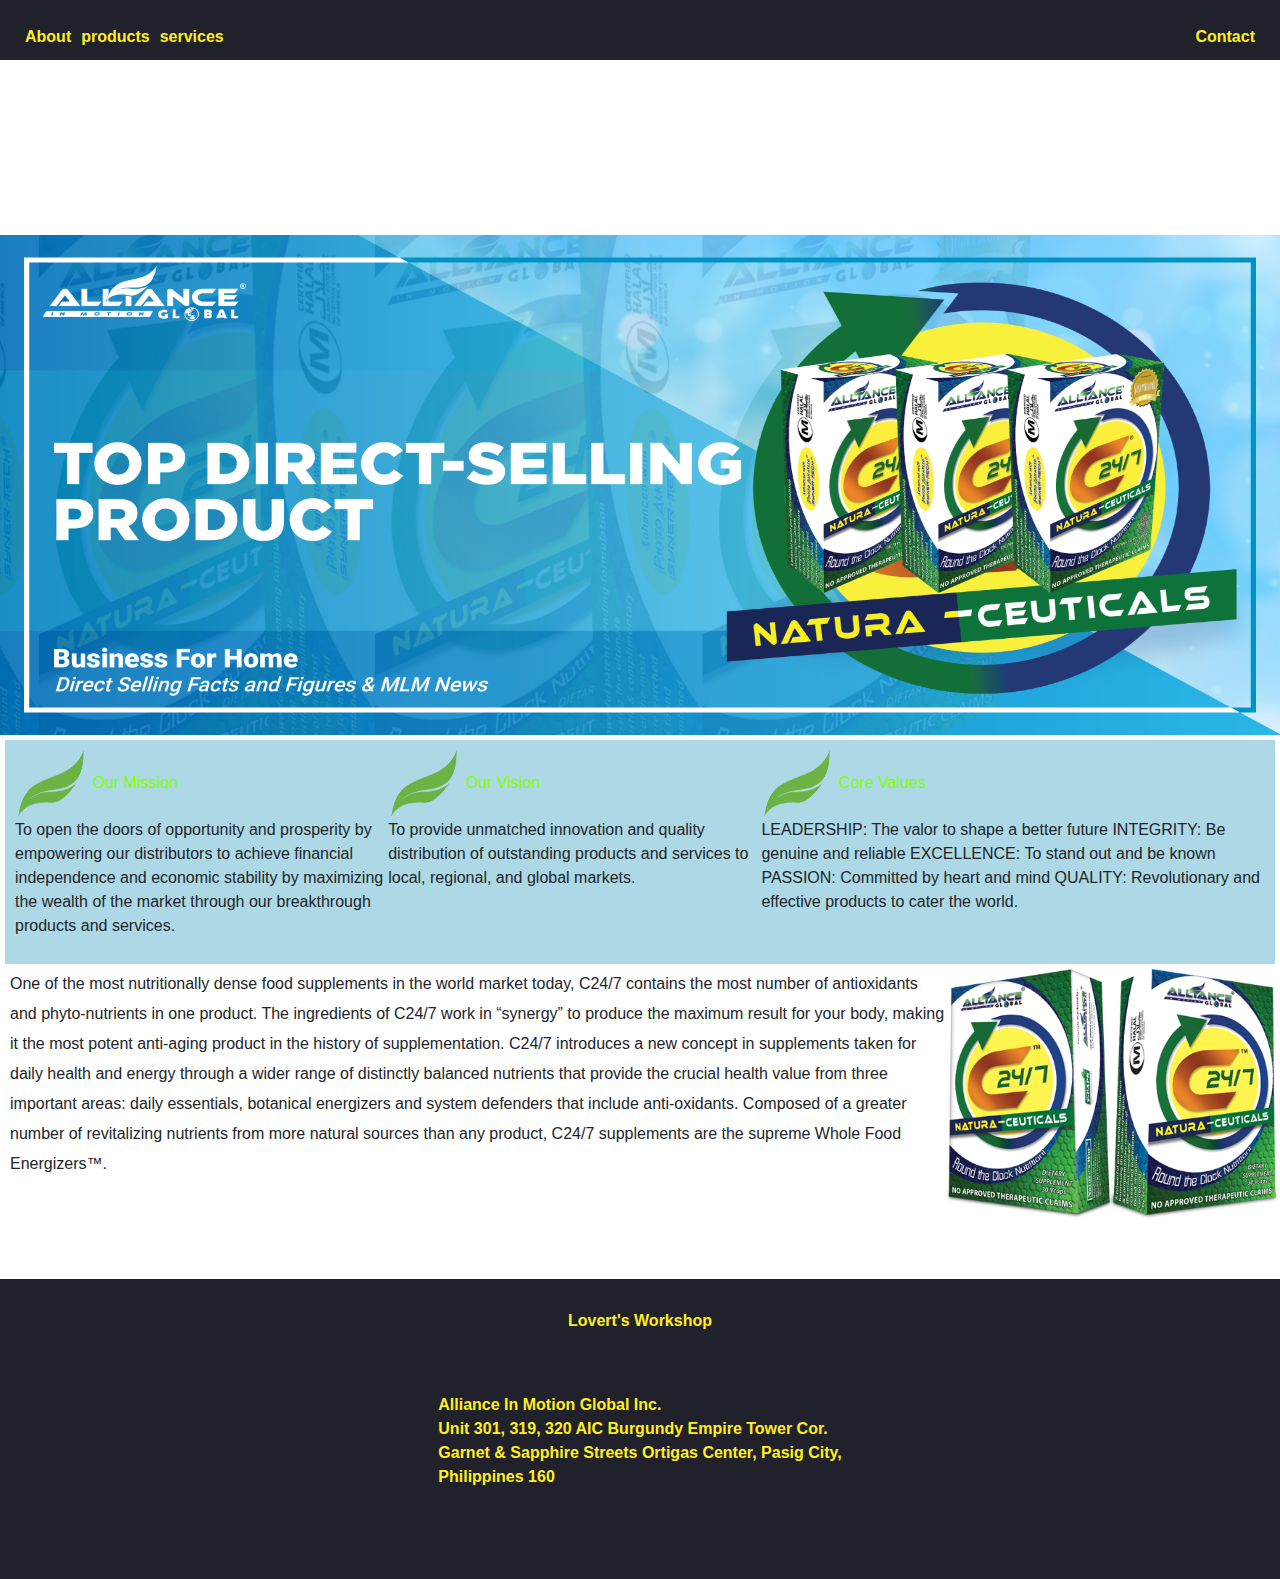
==== About.html @ db2569d9 "setting up the about page with logo,info,live chat,text and footer too making responsive" ====
<html lang="en">

<head>
    <meta charset="UTF-8">
    <meta name="viewport" content="width=device-width, initial-scale=1.0">
    <link rel="stylesheet" href="https://stackpath.bootstrapcdn.com/bootstrap/4.4.1/css/bootstrap.min.css"
        integrity="sha384-Vkoo8x4CGsO3+Hhxv8T/Q5PaXtkKtu6ug5TOeNV6gBiFeWPGFN9MuhOf23Q9Ifjh" crossorigin="anonymous">
    <link rel="stylesheet" type="text/css" href="style.css">
    <title>Document</title>
</head>


<!--Start of Tawk.to Script-->
<script type="text/javascript">
    var Tawk_API = Tawk_API || {}, Tawk_LoadStart = new Date();
    (function () {
        var s1 = document.createElement("script"), s0 = document.getElementsByTagName("script")[0];
        s1.async = true;
        s1.src = 'https://embed.tawk.to/5e4434fb298c395d1ce79b69/default';
        s1.charset = 'UTF-8';
        s1.setAttribute('crossorigin', '*');
        s0.parentNode.insertBefore(s1, s0);
    })();
</script>
<!--End of Tawk.to Script-->

<body>
    <div class="nav-container">
        <ul>
            <li><a href="about.html">About</a></li>
            <li>products</li>
            <li>services</li>
            <li class="push">Contact</li>

        </ul>
        <div class="back">
            <img src="aimback.png" alt="aimglobal">
        </div>
        <div class="body-info">
            <div class="body">
                <img src="aimlogo.png" alt="aimlogo">
                <span>Our Mission</span>
                <p>To open the doors of opportunity and prosperity by empowering our distributors to achieve financial
                    independence and economic stability by maximizing the wealth of the market through our breakthrough
                    products and services.</p>
            </div>

            <div class="body">
                <img src="aimlogo.png" alt="aimlogo">
                <span>Our Vision</span>
                <p>
                    To provide unmatched innovation and quality distribution of outstanding products and services to
                    local, regional, and global markets.
                </p>
            </div>

            <div>
                <img src="aimlogo.png" alt="aimlogo">
                <span>Core Values</span>
                <p class="words">LEADERSHIP: The valor to shape a better future
                    INTEGRITY: Be genuine and reliable
                    EXCELLENCE: To stand out and be known
                    PASSION: Committed by heart and mind
                    QUALITY: Revolutionary and effective products to cater the world.</p>
            </div>
        </div>

        <div class="more">

            <div>
                <img src="C247.....png" alt="c24/7">
                <p>One of the most nutritionally dense food supplements in the world market today, C24/7 contains the
                    most number of antioxidants and phyto-nutrients in one product. The ingredients of C24/7 work in
                    “synergy” to produce the maximum result for your body, making it the most potent anti-aging product
                    in the history of supplementation.

                    C24/7 introduces a new concept in supplements taken for daily health and energy through a wider
                    range of distinctly balanced nutrients that provide the crucial health value from three important
                    areas: daily essentials, botanical energizers and system defenders that include anti-oxidants.
                    Composed of a greater number of revitalizing nutrients from more natural sources than any product,
                    C24/7 supplements are the supreme Whole Food Energizers™.

                </p>
            </div>

        </div>

        <footer class="footer">
            <div>Lovert's Workshop</div>
            <div>
                <p>Alliance In Motion Global Inc.<br> Unit 301, 319, 320 AIC Burgundy Empire Tower Cor.<br> Garnet & Sapphire Streets

                    Ortigas Center, Pasig City,<br> Philippines 160</p>
            </div>
        </footer>
</body>

</html>
---- style.css ----
*{
    padding: 0;
    margin: 0;
}


.body{
    width: 100%;
    height: 100%;
    font-family: sans-serif;
}

.nav-container{
    width: 100%;
    height: 60px;
    background-color: #21212b;
}
.nav-container ul{
    display: flex;
    font-weight: bold;
    padding: 20px;
}
.nav-container li{
    padding: 5px;
    padding-bottom: 90px;
    list-style: none;
    color: #ffee21;
}

a{
    text-decoration: none;
    color:#ffee21
}


.push{
    margin-left: auto;
}
.info {
    width: 100%;
    height: 500px;
    margin: 0px;
    background-color: black;
    display: flex;
    justify-content: center;
    flex-direction: column;
    align-items: center;
}
.info h1{
    font-weight: bold;
    color: blanchedalmond;
}

.info img{
   width: 50%;
}

.button-info{
    align-items: center;
    padding: 10px;
    border: 0;
    background-color:#ffee21;
    font-weight: bold;
    margin-top: 5px;
    border-radius: 20px;
}

.info-page{
    display: flex;
    justify-content: center;
    font-weight: bold;
    margin-top: 500px;
    color: rgb(240, 235, 235);
}



.images{
    display: flex;
    justify-content: space-evenly;
    flex-wrap: wrap;
    margin: 40px;
    height: auto;
    text-align: center;
}
.images img{
    height: 300px;
    width: 400px;
    padding: 50px;
    background-color: #444;
}
.images p {
    font-weight: bold;
}

/*///////////About///*/

.back img{
    height: 500px;
    width: 100%;
    margin-top: 60px;
}

span{
    color: chartreuse;
}

.body-info{
    display: flex;
    justify-content: space-evenly;
    margin: 5px;
   padding: 10px;
    background-color:lightblue;
}
.body{
    padding-block-end: 0rem;

}
.more img{
    float:right;
    height: 250px;
    flex-wrap: wrap;
}
.more p{
    line-height: 30px;
    margin-left: 10px;
    margin-right: 40px;
}

.footer{
    height: 300px;
    width: 100%;
    margin-top: 100px;
    background-color: #21212b;
    margin-bottom: 0px ;
    
}

.footer div{
    display: flex;
    justify-content: center;
    padding: 30px;
    font-weight: bold;
    color: #ffee21;
}
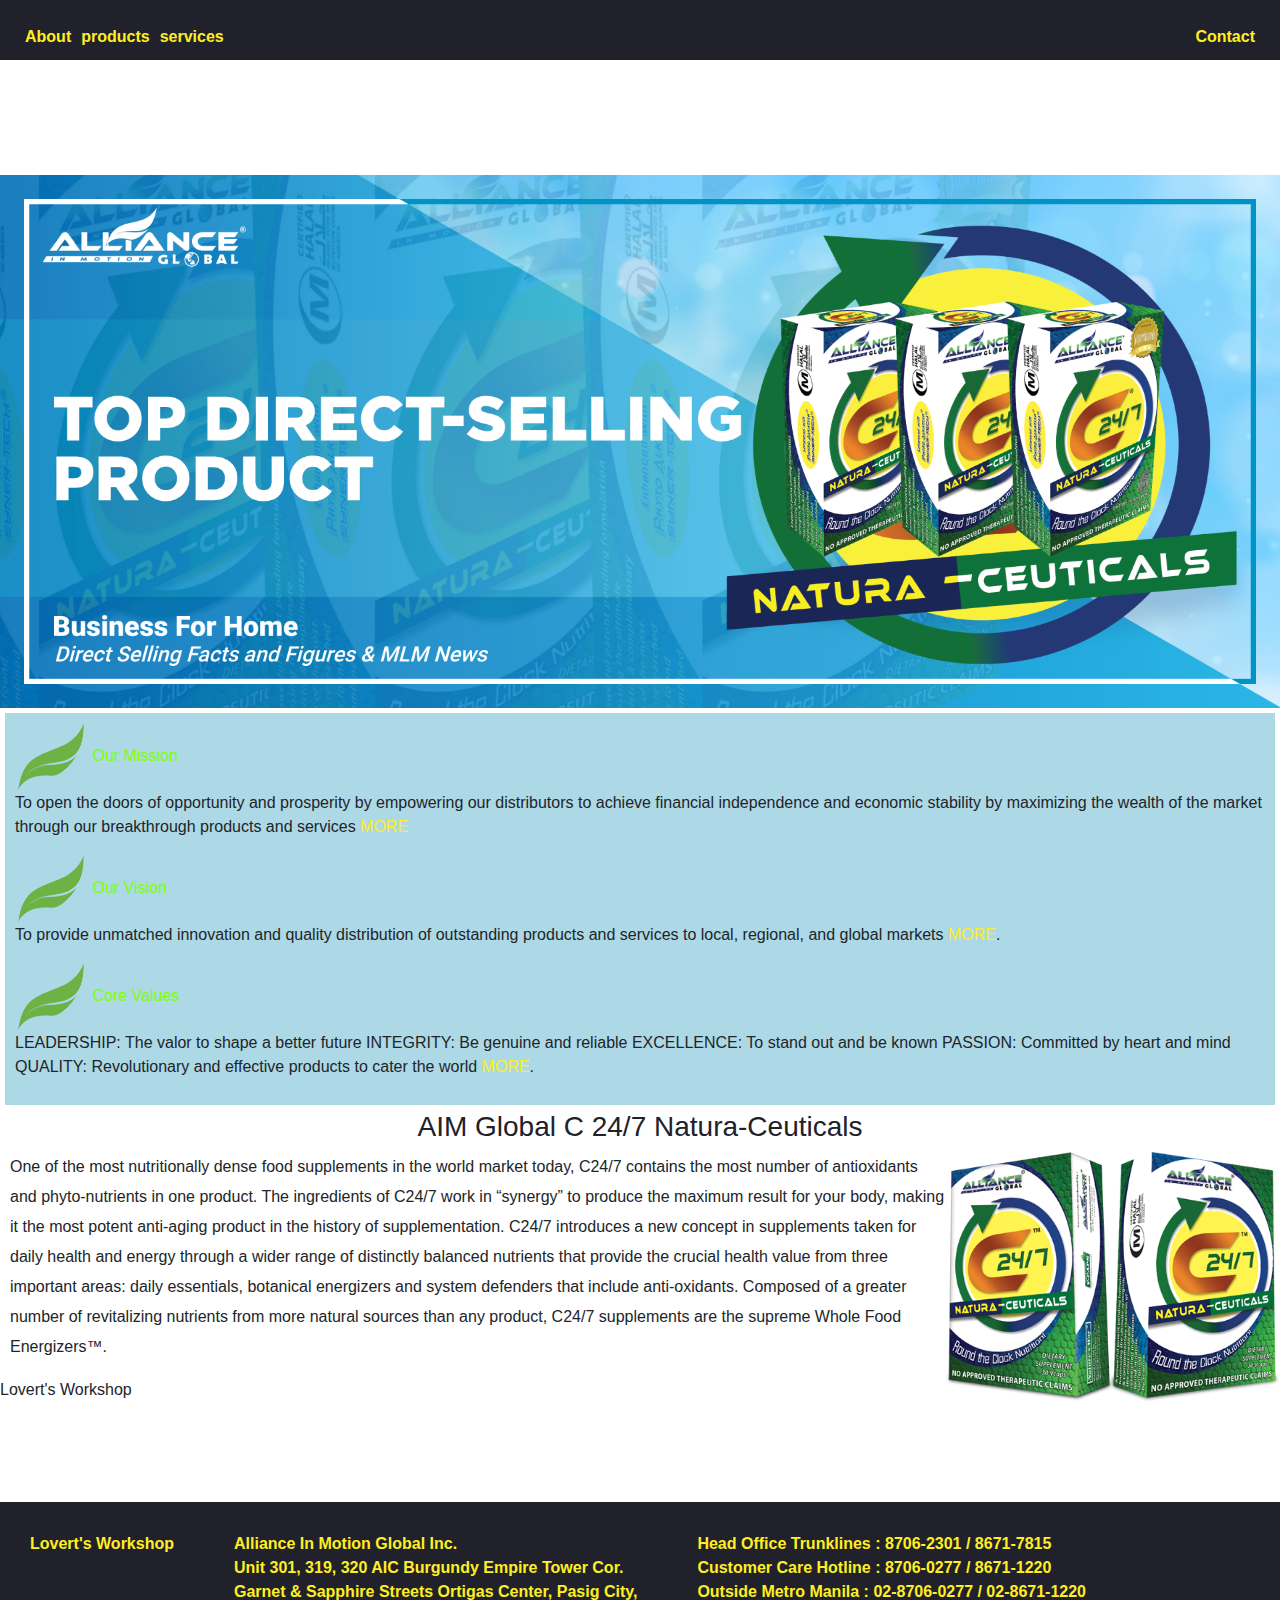
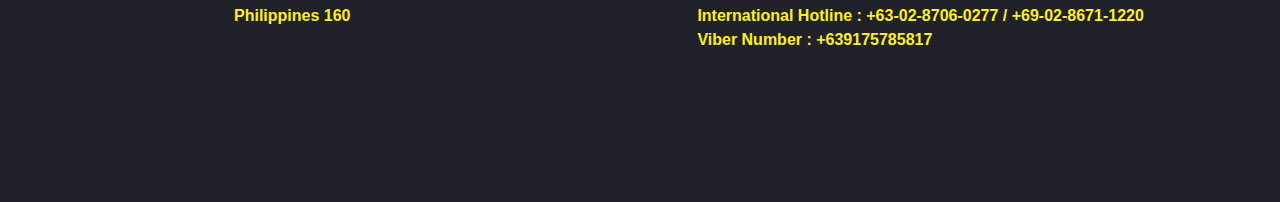
==== commit b905663d: "modified body making it responsive, adding links and editing the footer and styling" ====
--- a/About.html
+++ b/About.html
@@ -27,7 +27,7 @@
 <body>
     <div class="nav-container">
         <ul>
-            <li><a href="about.html">About</a></li>
+            <li><a href="About.html">About</a></li>
             <li>products</li>
             <li>services</li>
             <li class="push">Contact</li>
@@ -42,7 +42,9 @@
                 <span>Our Mission</span>
                 <p>To open the doors of opportunity and prosperity by empowering our distributors to achieve financial
                     independence and economic stability by maximizing the wealth of the market through our breakthrough
-                    products and services.</p>
+                    products and services <a
+                        href="https://m.facebook.com/story.php?story_fbid=208862257182317&id=119465932788617">MORE</a>
+                </p>
             </div>
 
             <div class="body">
@@ -50,7 +52,8 @@
                 <span>Our Vision</span>
                 <p>
                     To provide unmatched innovation and quality distribution of outstanding products and services to
-                    local, regional, and global markets.
+                    local, regional, and global markets <a
+                        href="https://m.facebook.com/story.php?story_fbid=194827898585753&id=119465932788617">MORE</a>.
                 </p>
             </div>
 
@@ -61,12 +64,14 @@
                     INTEGRITY: Be genuine and reliable
                     EXCELLENCE: To stand out and be known
                     PASSION: Committed by heart and mind
-                    QUALITY: Revolutionary and effective products to cater the world.</p>
+                    QUALITY: Revolutionary and effective products to cater the world <a
+                        href="https://m.facebook.com/story.php?story_fbid=526120377948728&id=119465932788617">MORE</a>.
+                </p>
             </div>
         </div>
 
         <div class="more">
-
+            <h3>AIM Global C 24/7 Natura-Ceuticals</h3>
             <div>
                 <img src="C247.....png" alt="c24/7">
                 <p>One of the most nutritionally dense food supplements in the world market today, C24/7 contains the
@@ -84,13 +89,28 @@
             </div>
 
         </div>
+        <footer class="love">
+            <div>Lovert's Workshop</div>
+        </footer>
 
         <footer class="footer">
-            <div>Lovert's Workshop</div>
+            <div class="love">Lovert's Workshop</div>
             <div>
-                <p>Alliance In Motion Global Inc.<br> Unit 301, 319, 320 AIC Burgundy Empire Tower Cor.<br> Garnet & Sapphire Streets
+                <p>Alliance In Motion Global Inc.<br> Unit 301, 319, 320 AIC Burgundy Empire Tower Cor.<br> Garnet &
+                    Sapphire Streets
 
                     Ortigas Center, Pasig City,<br> Philippines 160</p>
+            </div>
+            <div>
+                <p>Head Office Trunklines : ‎8706-2301 / 8671-7815<br>
+
+                    Customer Care Hotline : 8706-0277 / 8671-1220<br>
+
+                    Outside Metro Manila : ‎02-8706-0277 / 02-8671-1220<br>
+
+                    International Hotline : ‎+63-02-8706-0277 / +69-02-8671-1220<br>
+
+                    Viber Number : ‎+639175785817</p>
             </div>
         </footer>
 </body>
--- a/style.css
+++ b/style.css
@@ -2,13 +2,14 @@
     padding: 0;
     margin: 0;
 }
-
 
 .body{
     width: 100%;
     height: 100%;
     font-family: sans-serif;
 }
+
+
 
 .nav-container{
     width: 100%;
@@ -96,9 +97,10 @@
 /*///////////About///*/
 
 .back img{
-    height: 500px;
+    height: auto;
     width: 100%;
-    margin-top: 60px;
+    margin-top: auto;
+    margin-bottom: auto;
 }
 
 span{
@@ -107,6 +109,7 @@
 
 .body-info{
     display: flex;
+    flex-wrap: wrap;
     justify-content: space-evenly;
     margin: 5px;
    padding: 10px;
@@ -126,8 +129,20 @@
     margin-left: 10px;
     margin-right: 40px;
 }
+h3{
+    display: flex;
+    justify-content: center;
+    color:#21212b ;
+}
+.love-info{
+    display: flex;
+    justify-content: center;
+    padding-top: 20px;
+}
 
 .footer{
+    display: flex;
+    flex-wrap: wrap;
     height: 300px;
     width: 100%;
     margin-top: 100px;
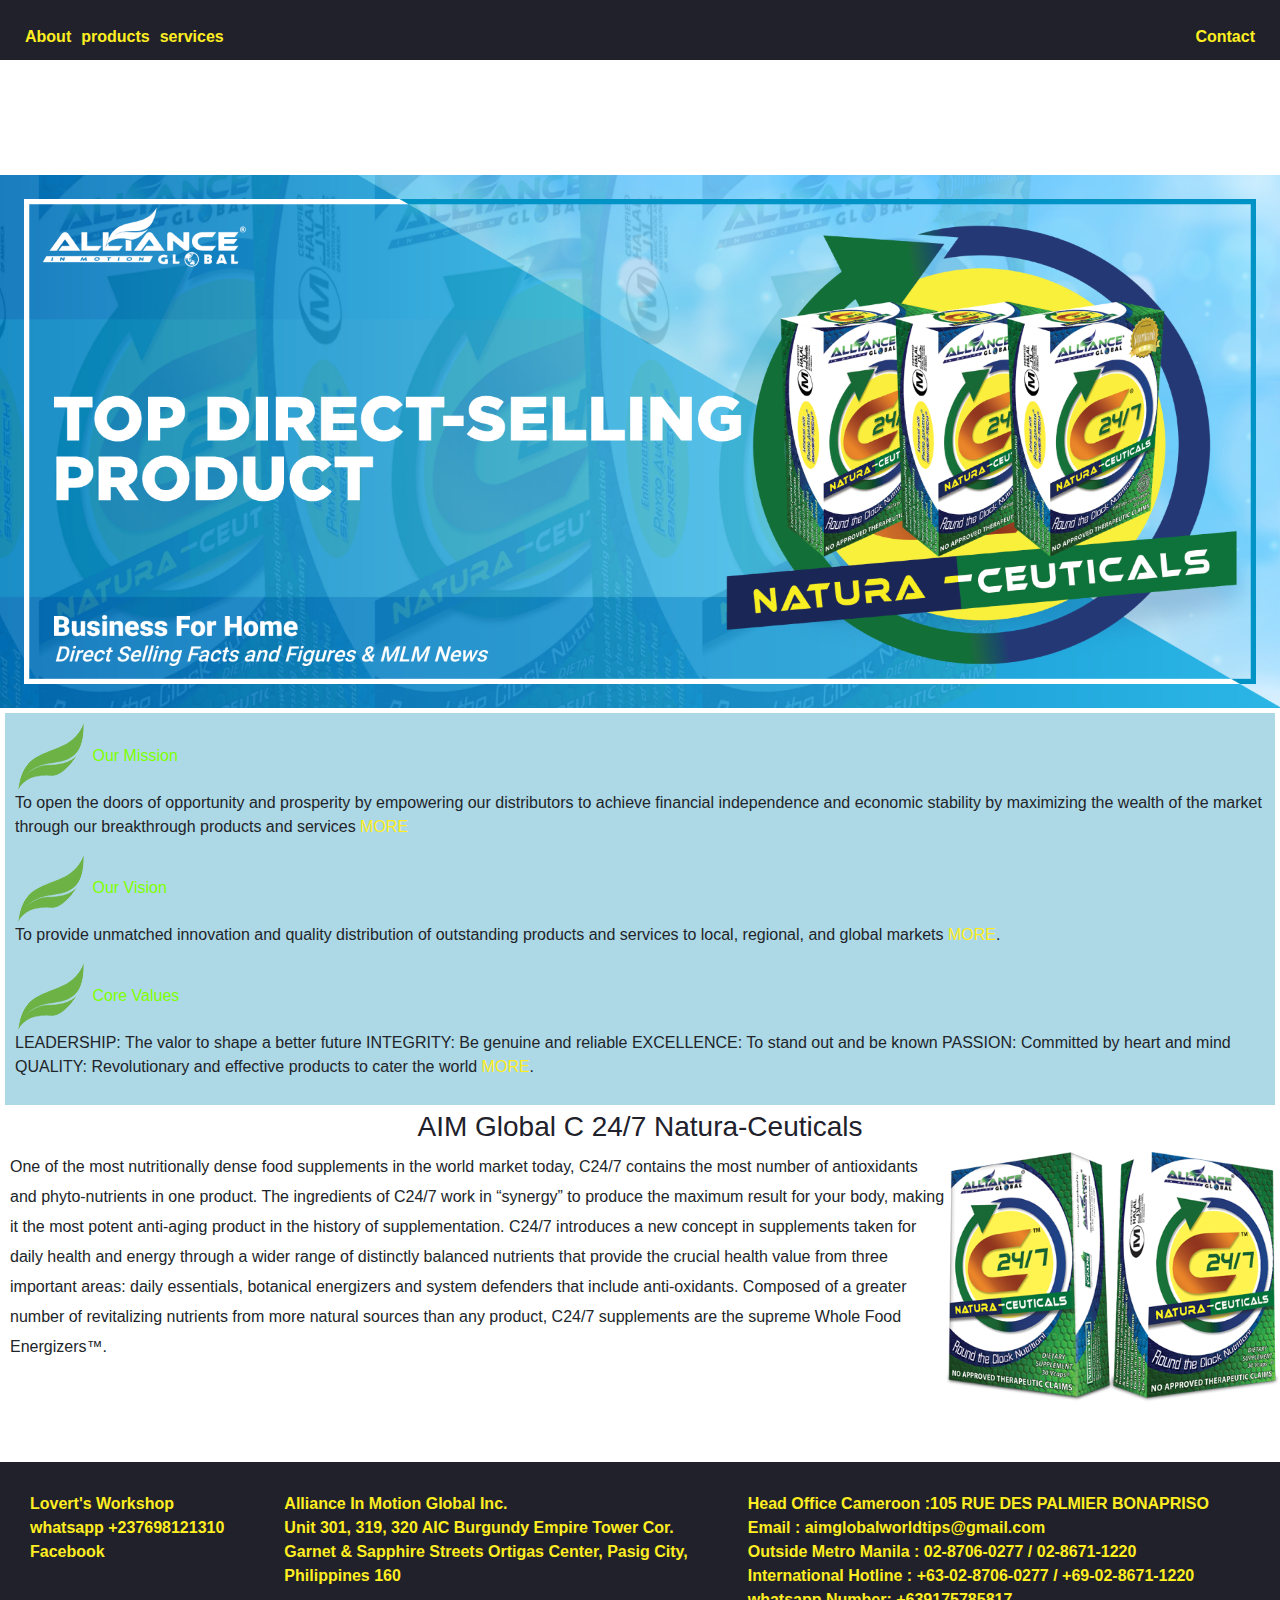
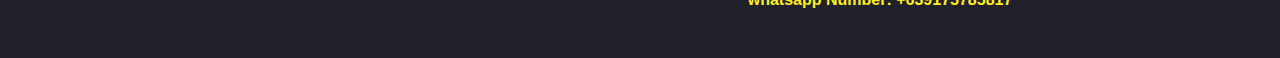
==== commit a4949911: "adding info to the footer making it responsive" ====
--- a/About.html
+++ b/About.html
@@ -89,12 +89,16 @@
             </div>
 
         </div>
-        <footer class="love">
-            <div>Lovert's Workshop</div>
-        </footer>
+        
+        <footer class="footer">
+            <div class="love">
+                <p>Lovert's Workshop<br>
+                    whatsapp +237698121310<br>
+                        <a href="https://m.facebook.com/story.php?story_fbid=208862257182317&id=119465932788617">Facebook</a>
+                        
+                </p>
 
-        <footer class="footer">
-            <div class="love">Lovert's Workshop</div>
+            </div>
             <div>
                 <p>Alliance In Motion Global Inc.<br> Unit 301, 319, 320 AIC Burgundy Empire Tower Cor.<br> Garnet &
                     Sapphire Streets
@@ -102,15 +106,15 @@
                     Ortigas Center, Pasig City,<br> Philippines 160</p>
             </div>
             <div>
-                <p>Head Office Trunklines : ‎8706-2301 / 8671-7815<br>
+                <p>Head Office Cameroon :105 RUE DES PALMIER BONAPRISO<br>
 
-                    Customer Care Hotline : 8706-0277 / 8671-1220<br>
+                    Email : aimglobalworldtips@gmail.com<br>
 
                     Outside Metro Manila : ‎02-8706-0277 / 02-8671-1220<br>
 
                     International Hotline : ‎+63-02-8706-0277 / +69-02-8671-1220<br>
 
-                    Viber Number : ‎+639175785817</p>
+                    whatsapp Number: ‎+639175785817</p>
             </div>
         </footer>
 </body>
--- a/style.css
+++ b/style.css
@@ -143,7 +143,7 @@
 .footer{
     display: flex;
     flex-wrap: wrap;
-    height: 300px;
+    height: auto;
     width: 100%;
     margin-top: 100px;
     background-color: #21212b;
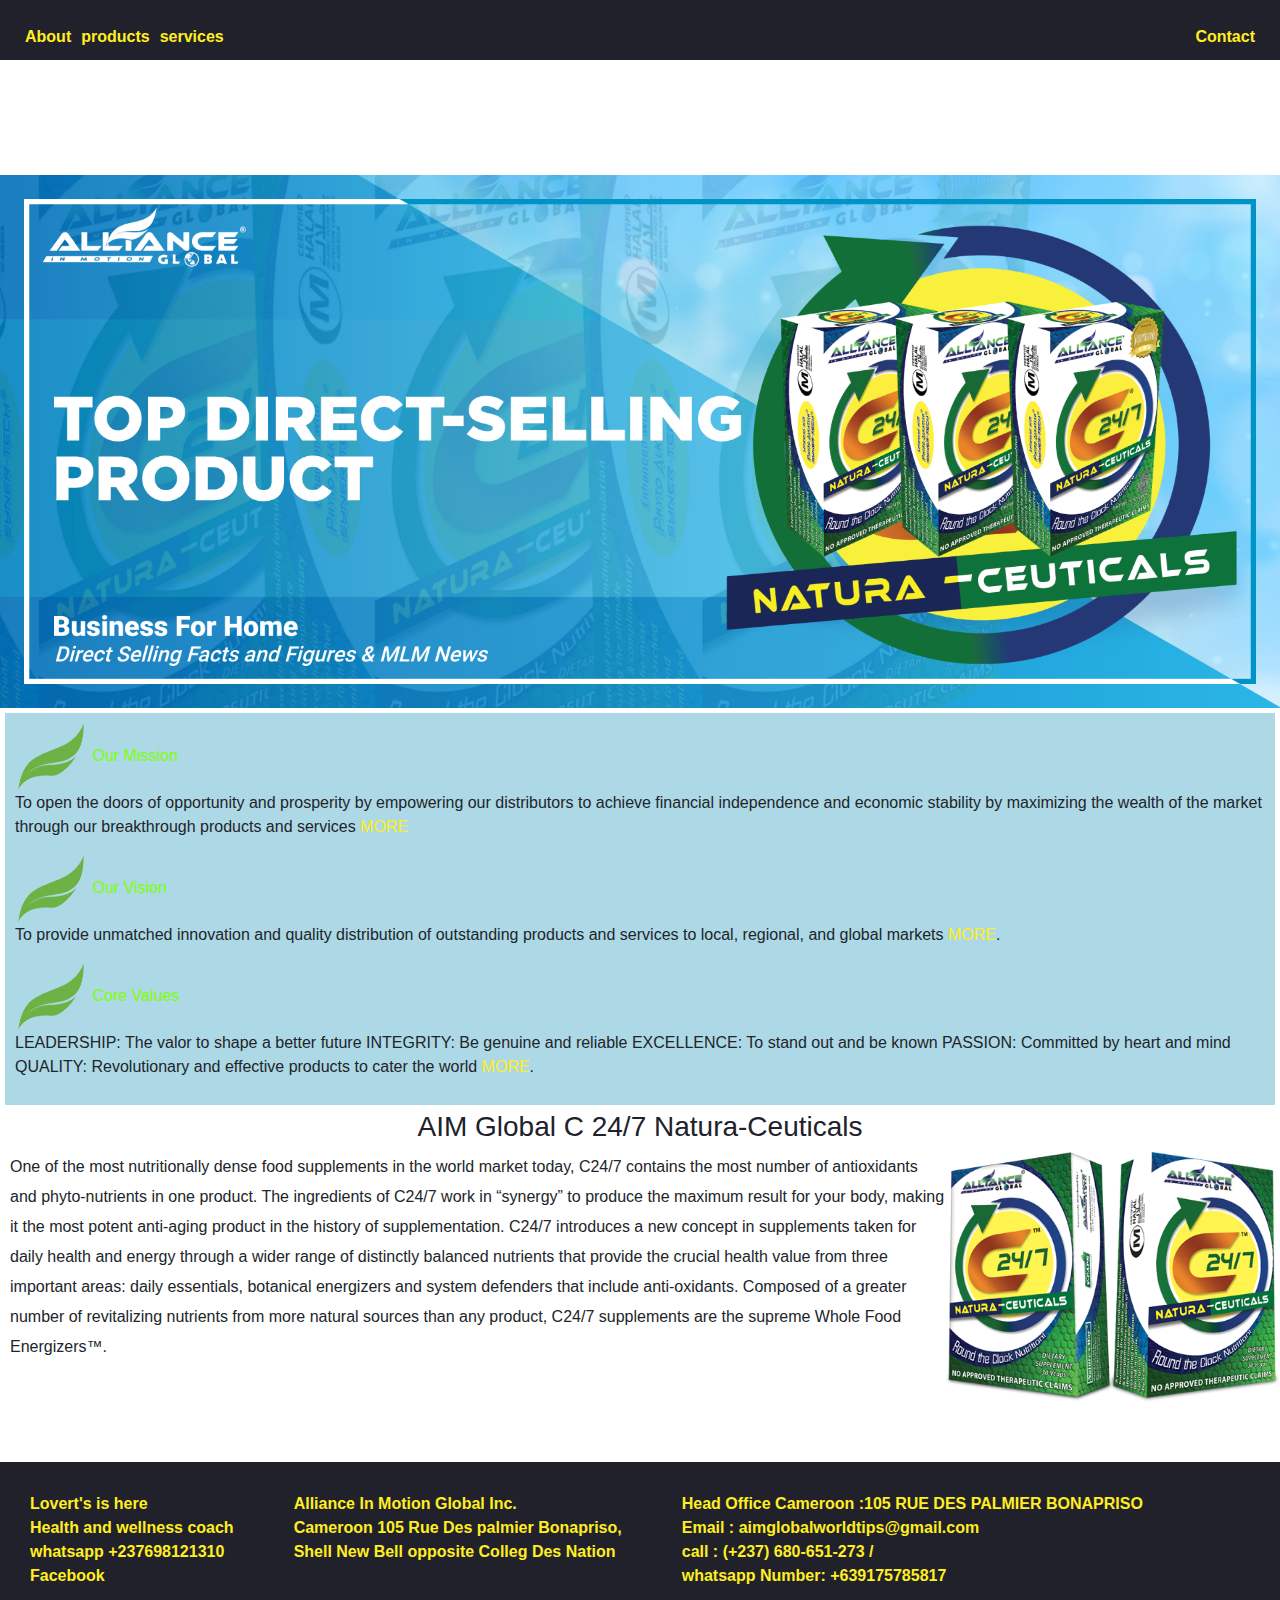
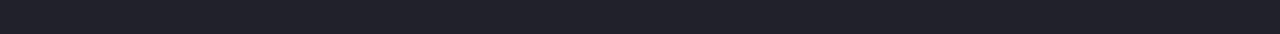
==== commit 9f89f181: "responsive contact page with information and styling ,live chat for fast responds" ====
--- a/About.html
+++ b/About.html
@@ -92,7 +92,8 @@
         
         <footer class="footer">
             <div class="love">
-                <p>Lovert's Workshop<br>
+                <p>Lovert's is here<br>
+                    Health and wellness coach<br>
                     whatsapp +237698121310<br>
                         <a href="https://m.facebook.com/story.php?story_fbid=208862257182317&id=119465932788617">Facebook</a>
                         
@@ -100,20 +101,18 @@
 
             </div>
             <div>
-                <p>Alliance In Motion Global Inc.<br> Unit 301, 319, 320 AIC Burgundy Empire Tower Cor.<br> Garnet &
-                    Sapphire Streets
+                <p>Alliance In Motion Global Inc.<br> Cameroon 105 Rue Des palmier Bonapriso,<br>Shell New Bell 
+                    
 
-                    Ortigas Center, Pasig City,<br> Philippines 160</p>
+                    opposite Colleg Des Nation<br></p>
             </div>
             <div>
                 <p>Head Office Cameroon :105 RUE DES PALMIER BONAPRISO<br>
 
                     Email : aimglobalworldtips@gmail.com<br>
 
-                    Outside Metro Manila : ‎02-8706-0277 / 02-8671-1220<br>
-
-                    International Hotline : ‎+63-02-8706-0277 / +69-02-8671-1220<br>
-
+                    call : (‎+237) 680-651-273 / <br>
+                    
                     whatsapp Number: ‎+639175785817</p>
             </div>
         </footer>
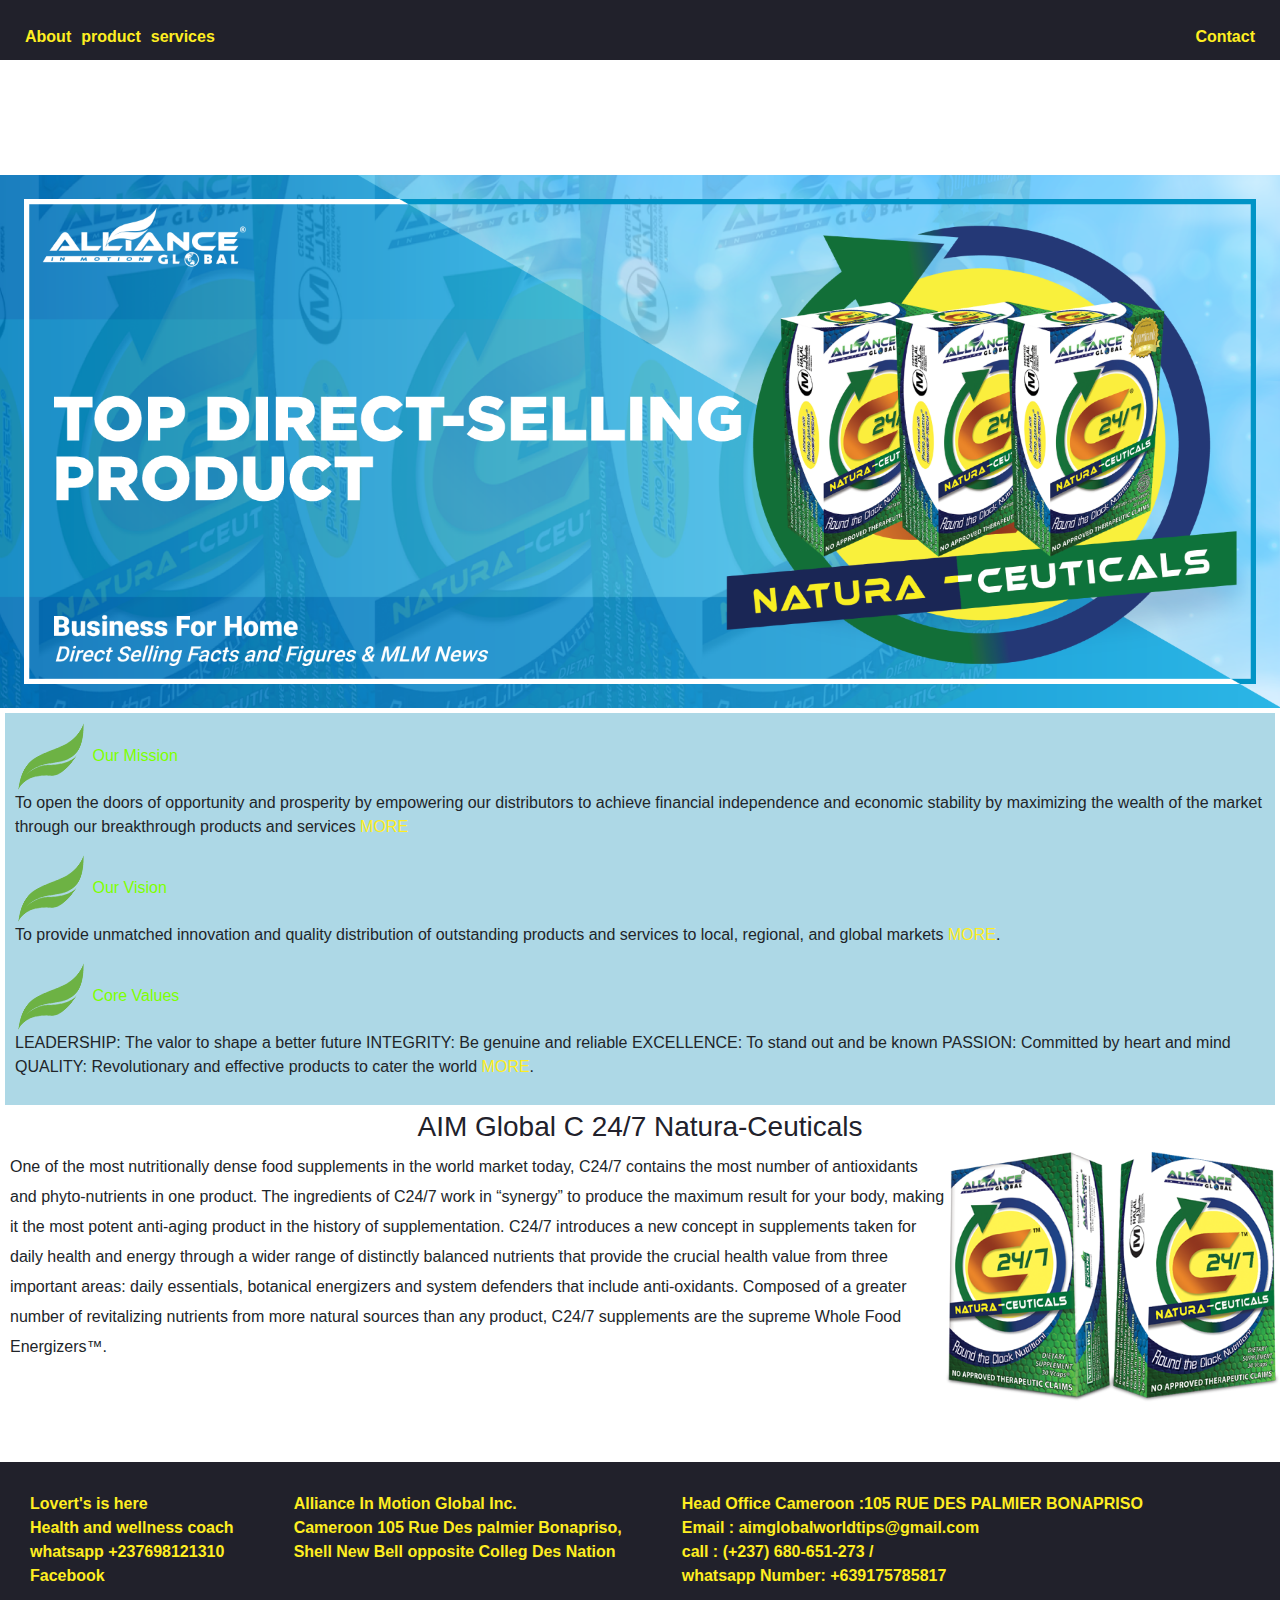
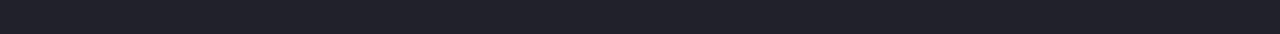
==== commit bf51245e: "adding products page with styling making it responsive" ====
--- a/About.html
+++ b/About.html
@@ -28,7 +28,7 @@
     <div class="nav-container">
         <ul>
             <li><a href="About.html">About</a></li>
-            <li>products</li>
+            <li><a href="About.html">product</a></li>
             <li>services</li>
             <li class="push">Contact</li>
 
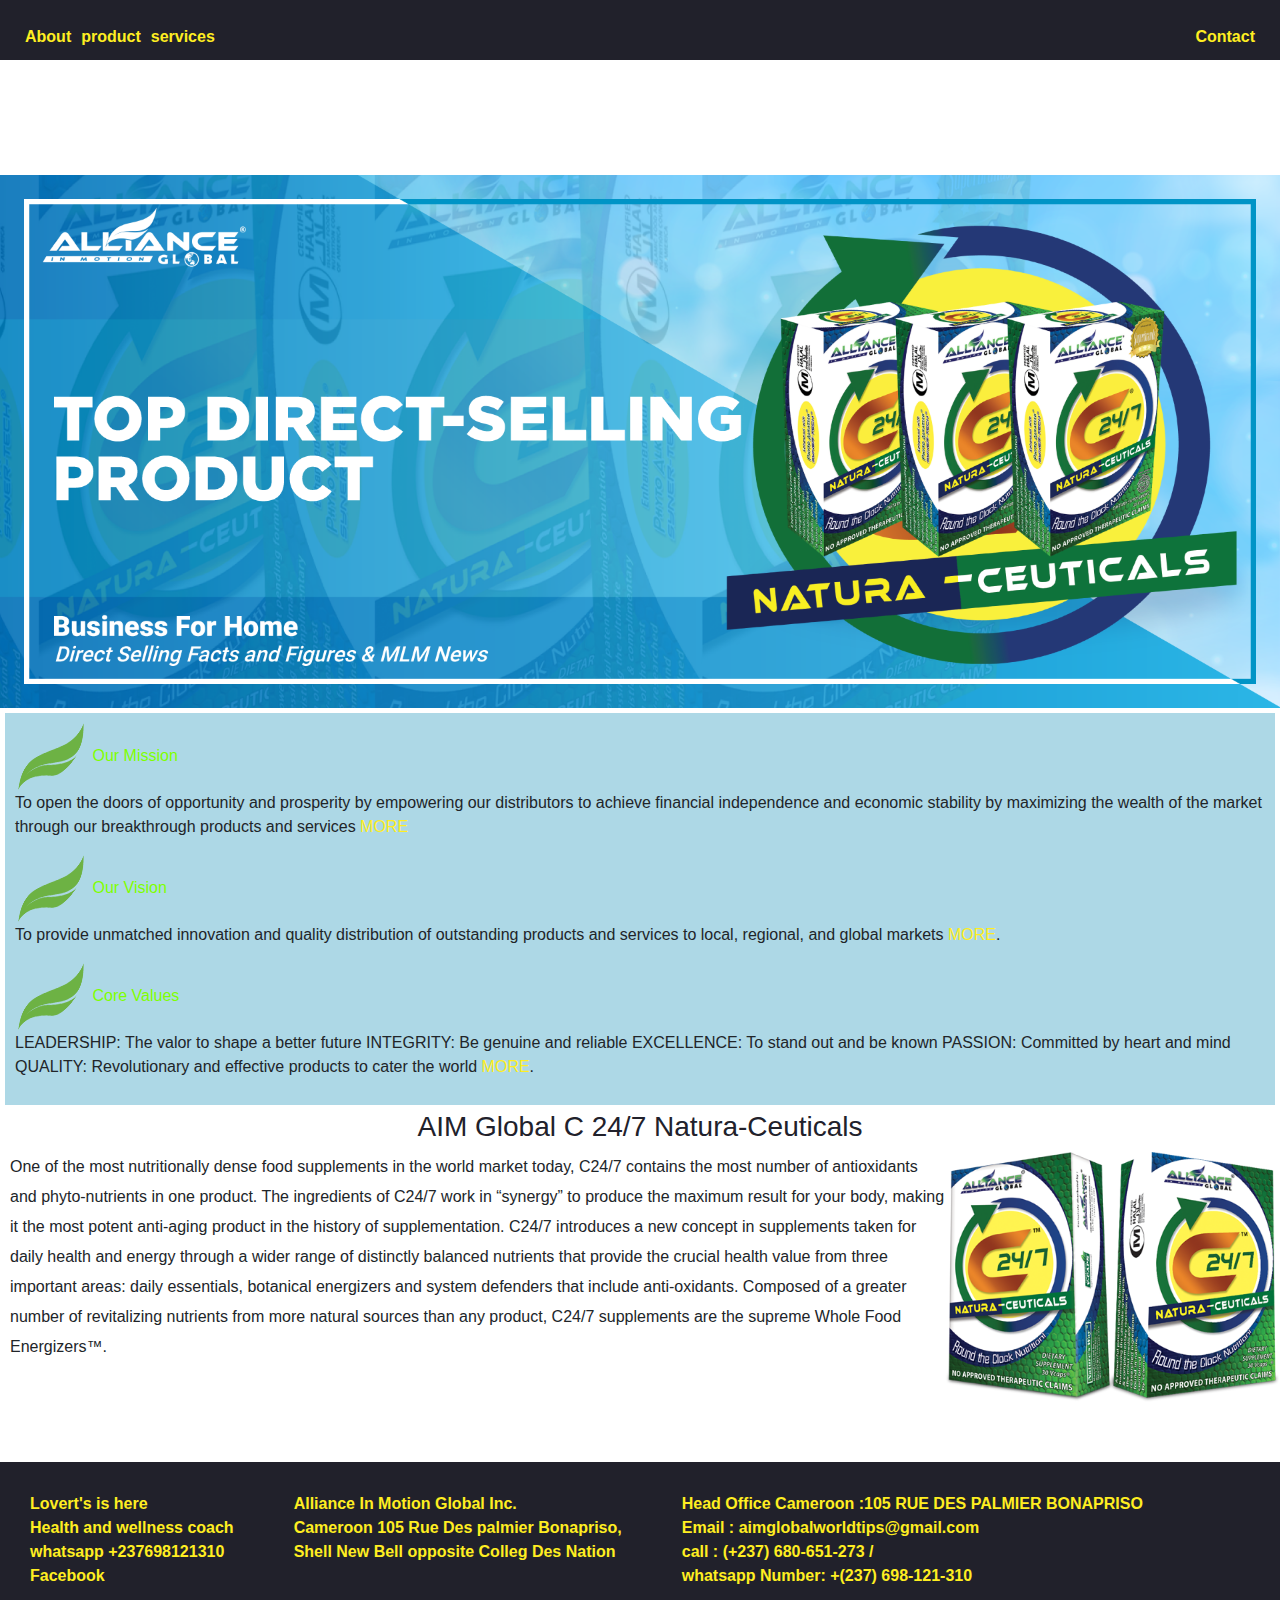
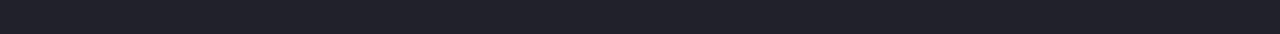
==== commit ce04d69c: "styling and updating the footer" ====
--- a/About.html
+++ b/About.html
@@ -28,9 +28,9 @@
     <div class="nav-container">
         <ul>
             <li><a href="About.html">About</a></li>
-            <li><a href="About.html">product</a></li>
+            <li><a href="Product.html">product</a></li>
             <li>services</li>
-            <li class="push">Contact</li>
+        <li class="push"><a href="Contact.html">Contact</li></a>
 
         </ul>
         <div class="back">
@@ -113,7 +113,7 @@
 
                     call : (‎+237) 680-651-273 / <br>
                     
-                    whatsapp Number: ‎+639175785817</p>
+                    whatsapp Number: ‎+(237) 698-121-310</p>
             </div>
         </footer>
 </body>
